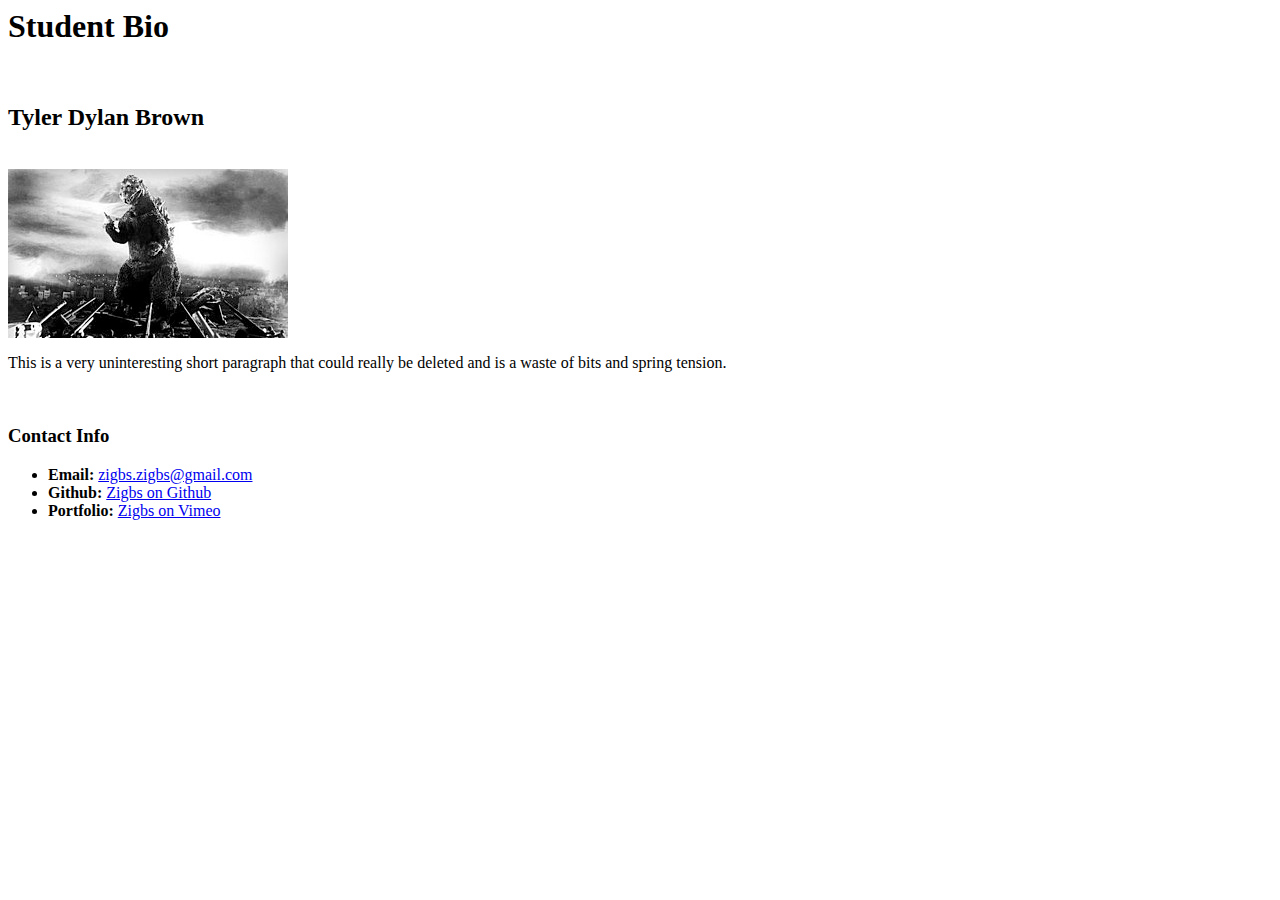
==== index.html @ 7ea12c14 "add image" ====
<html>
<head>
    <title>STudent Bio Page</title>


</head>
<body>
<h1>Student Bio</h1><br>
<h2>Tyler Dylan Brown</h2><br>
<img src="godzilla.jpg" />

    <p>
        This is a very uninteresting short paragraph that could really be deleted and is a waste of bits and spring tension.
    </p>
    <br>
    <h3>Contact Info</h3>
    <ul>
        <li><strong>Email:</strong> <a href="mailto:zigbs.zigbs@gmail.com">zigbs.zigbs@gmail.com</a></li>
        <li><strong>Github:</strong> <a href="http://github.com/zigbs">Zigbs on Github</a></li>
        <li><strong>Portfolio:</strong> <a href="https://www.vimeo.com">Zigbs on Vimeo</a></li>
    </ul>
</body>
</html>
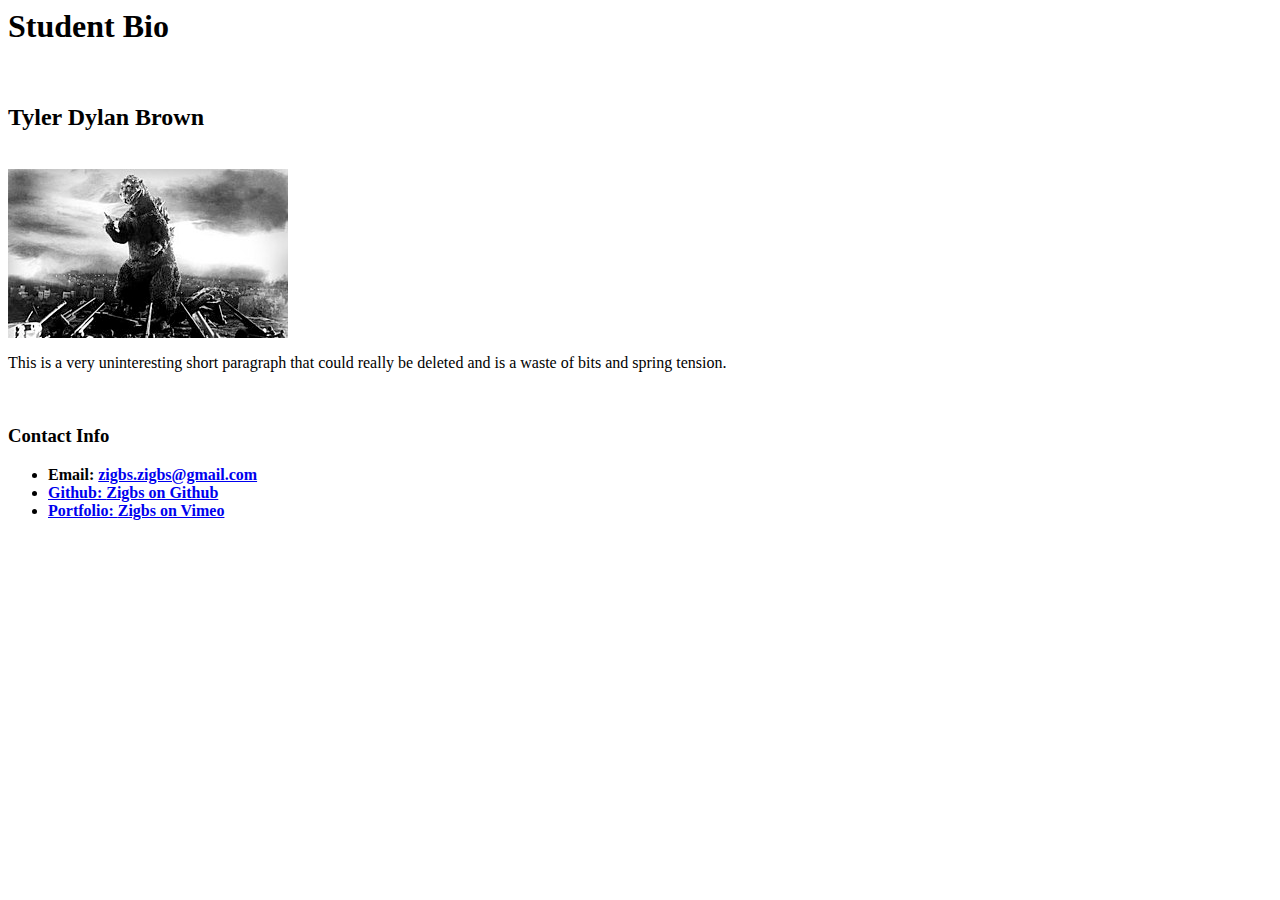
==== commit e8dd7b75: "Added Stylesheet" ====
--- a/index.html
+++ b/index.html
@@ -1,7 +1,7 @@
 <html>
 <head>
     <title>STudent Bio Page</title>
-
+    <link rel="stylesheet" type="text/css" href="style.css">
 
 </head>
 <body>
@@ -15,9 +15,9 @@
     <br>
     <h3>Contact Info</h3>
     <ul>
-        <li><strong>Email:</strong> <a href="mailto:zigbs.zigbs@gmail.com">zigbs.zigbs@gmail.com</a></li>
-        <li><strong>Github:</strong> <a href="http://github.com/zigbs">Zigbs on Github</a></li>
-        <li><strong>Portfolio:</strong> <a href="https://www.vimeo.com">Zigbs on Vimeo</a></li>
+        <li>Email:</strong> <a href="mailto:zigbs.zigbs@gmail.com">zigbs.zigbs@gmail.com</li>
+        <li>Github:</strong> <a href="http://github.com/zigbs">Zigbs on Github</li>
+        <li>Portfolio:</strong> <a href="https://www.vimeo.com">Zigbs on Vimeo</li>
     </ul>
 </body>
 </html>--- a/style.css
+++ b/style.css
@@ -0,0 +1,4 @@
+
+li {
+    font-weight: bold;
+}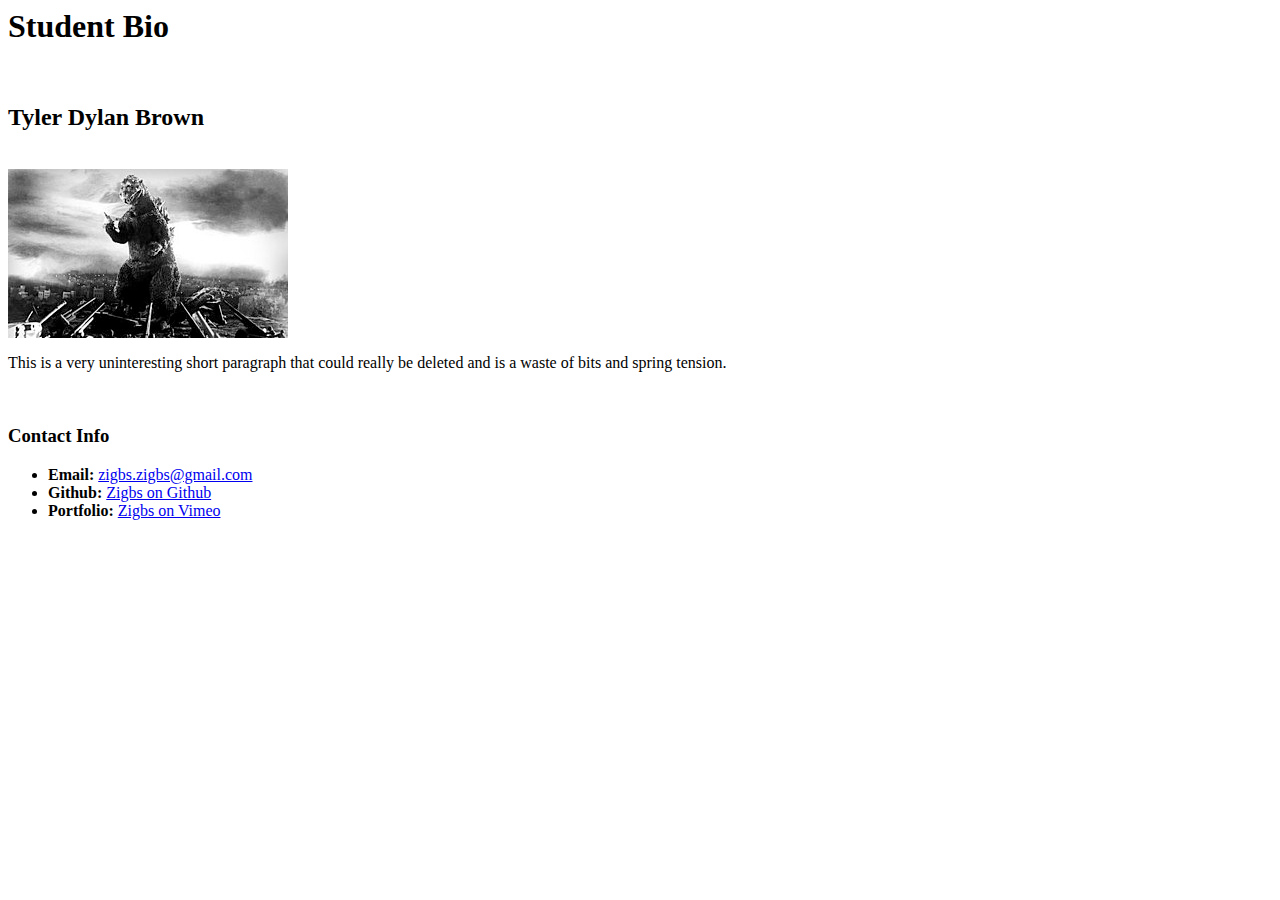
==== commit 4387ec44: "Undid style sheet li styling" ====
--- a/index.html
+++ b/index.html
@@ -15,9 +15,9 @@
     <br>
     <h3>Contact Info</h3>
     <ul>
-        <li>Email:</strong> <a href="mailto:zigbs.zigbs@gmail.com">zigbs.zigbs@gmail.com</li>
-        <li>Github:</strong> <a href="http://github.com/zigbs">Zigbs on Github</li>
-        <li>Portfolio:</strong> <a href="https://www.vimeo.com">Zigbs on Vimeo</li>
+        <li><strong>Email:</strong> <a href="mailto:zigbs.zigbs@gmail.com">zigbs.zigbs@gmail.com</a></li>
+        <li><strong>Github:</strong> <a href="http://github.com/zigbs">Zigbs on Github</a></li>
+        <li><strong>Portfolio:</strong> <a href="https://www.vimeo.com">Zigbs on Vimeo</a></li>
     </ul>
 </body>
 </html>--- a/style.css
+++ b/style.css
@@ -1,4 +1,4 @@
 
 li {
-    font-weight: bold;
+    
 }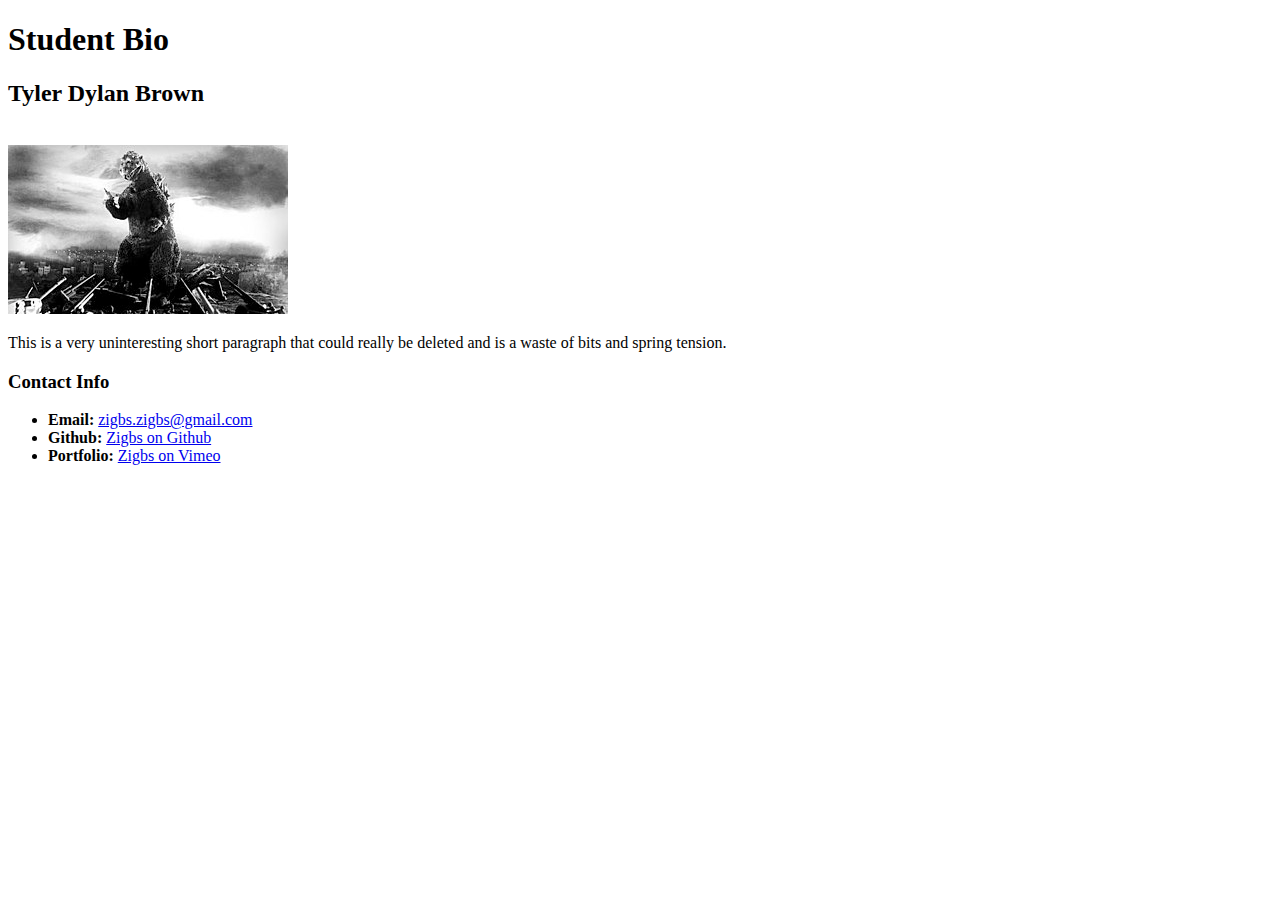
==== commit e6487046: "added divs, sections" ====
--- a/index.html
+++ b/index.html
@@ -1,23 +1,33 @@
+<!DOCTYPE html>
 <html>
 <head>
+    <meta charset="UTF-8">
     <title>STudent Bio Page</title>
     <link rel="stylesheet" type="text/css" href="style.css">
 
 </head>
 <body>
-<h1>Student Bio</h1><br>
-<h2>Tyler Dylan Brown</h2><br>
-<img src="godzilla.jpg" />
+    <header>
+        <h1>Student Bio</h1>
+    </header>
 
-    <p>
+<div>
+    <section>
+        <h2>Tyler Dylan Brown</h2><br>
+        <img src="godzilla.jpg" />
+
+        <p>
         This is a very uninteresting short paragraph that could really be deleted and is a waste of bits and spring tension.
-    </p>
-    <br>
-    <h3>Contact Info</h3>
-    <ul>
-        <li><strong>Email:</strong> <a href="mailto:zigbs.zigbs@gmail.com">zigbs.zigbs@gmail.com</a></li>
-        <li><strong>Github:</strong> <a href="http://github.com/zigbs">Zigbs on Github</a></li>
-        <li><strong>Portfolio:</strong> <a href="https://www.vimeo.com">Zigbs on Vimeo</a></li>
-    </ul>
+        </p>
+    </section>
+    <section></section>
+        <h3>Contact Info</h3>
+        <ul>
+            <li><strong>Email:</strong> <a href="mailto:zigbs.zigbs@gmail.com">zigbs.zigbs@gmail.com</a></li>
+            <li><strong>Github:</strong> <a href="http://github.com/zigbs">Zigbs on Github</a></li>
+            <li><strong>Portfolio:</strong> <a href="https://www.vimeo.com">Zigbs on Vimeo</a></li>
+        </ul>
+    </section>
+</div>
 </body>
 </html>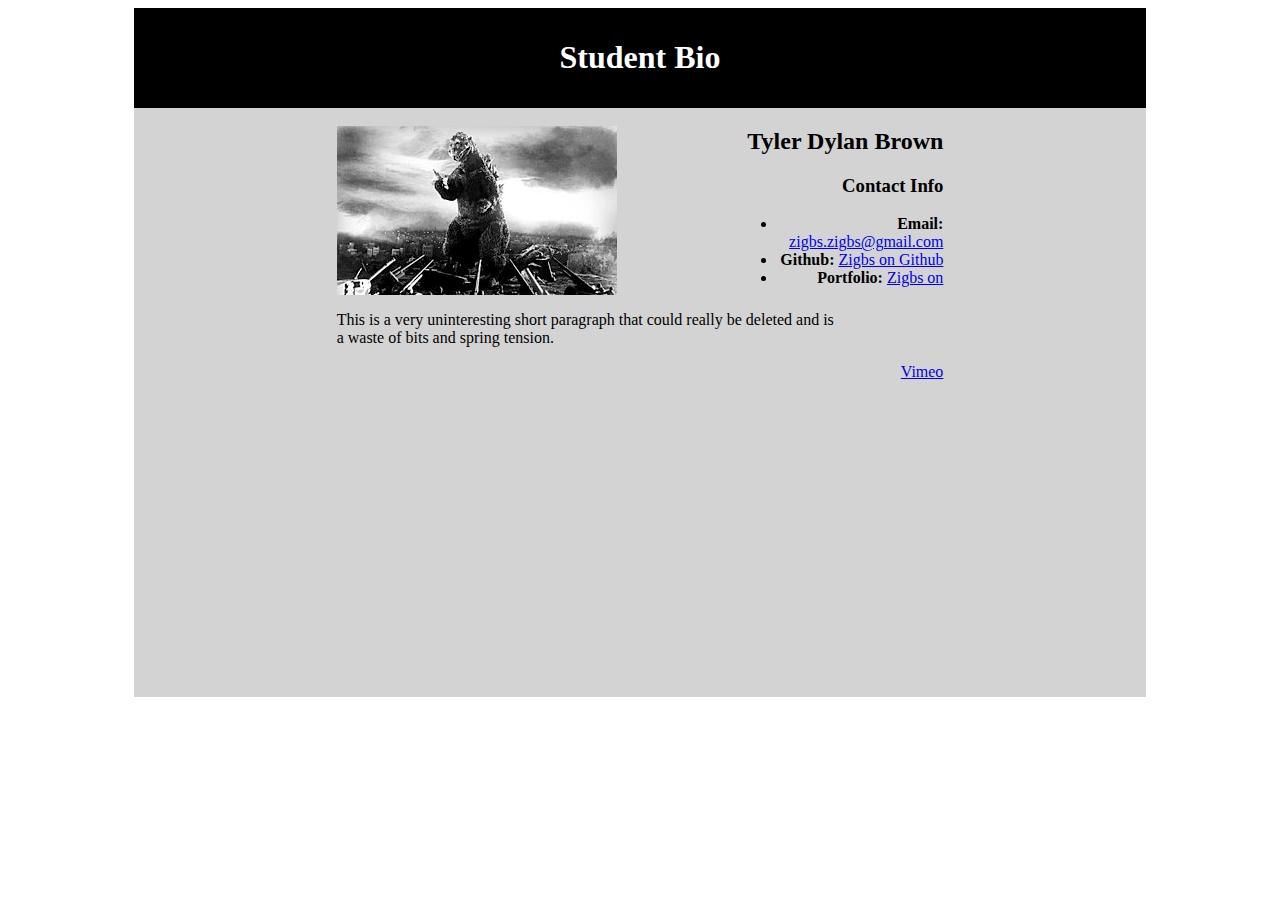
==== commit db94bee9: "added stuff" ====
--- a/index.html
+++ b/index.html
@@ -6,13 +6,16 @@
     <link rel="stylesheet" type="text/css" href="style.css">
 
 </head>
+
 <body>
+<div class="container-1">
     <header>
         <h1>Student Bio</h1>
     </header>
 
-<div>
-    <section>
+<div class="main-body">
+    <div>
+    <section class="left-body">
         <h2>Tyler Dylan Brown</h2><br>
         <img src="godzilla.jpg" />
 
@@ -20,7 +23,9 @@
         This is a very uninteresting short paragraph that could really be deleted and is a waste of bits and spring tension.
         </p>
     </section>
-    <section></section>
+    </div>
+    <section>
+    <div class="contact-div">
         <h3>Contact Info</h3>
         <ul>
             <li><strong>Email:</strong> <a href="mailto:zigbs.zigbs@gmail.com">zigbs.zigbs@gmail.com</a></li>
@@ -28,6 +33,8 @@
             <li><strong>Portfolio:</strong> <a href="https://www.vimeo.com">Zigbs on Vimeo</a></li>
         </ul>
     </section>
+    </div>
+</div>
 </div>
 </body>
 </html>--- a/style.css
+++ b/style.css
@@ -1,4 +1,45 @@
+header {
+    background-color: black;
+    color: white;
+    text-align: center;
+    padding-top: 10px;
+    padding-bottom: 10px;
 
-li {
+}
+
+body {
+    background-color: white;
+}
+
+.main-body {
+    padding-right: 20%;
+    padding-left: 20%;
     
+}
+.left-body {
+    text-align: left;
+}
+.container-1 {
+    background-color: lightgrey;
+    margin-left: 10%;
+    margin-right: 10%;
+    padding-bottom: 300px;
+}
+
+.contact-div {
+    text-align: right;
+    margin-left: 400px;
+}
+
+img {
+    float: left;
+}
+p {
+    float: left;
+    margin-right: 100px;
+    text-align: left;
+}
+
+h2 {
+    float: right;
 }